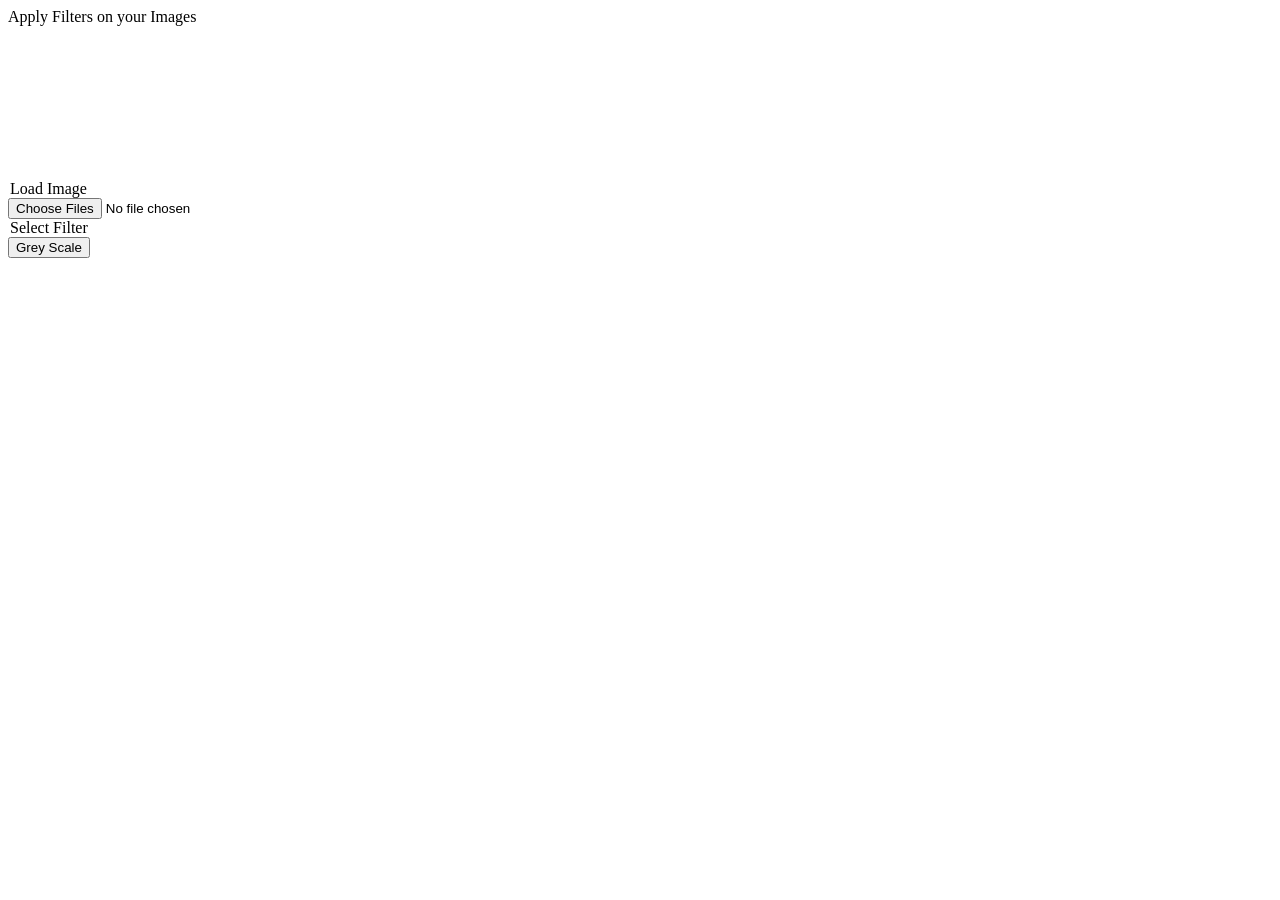
==== index.html @ 66998ae0 "Structure created You can upload Image from choose file button." ====
<!DOCTYPE html>
<html lang="en">

<head>
    <meta charset="UTF-8">
    <meta name="viewport" content="width=device-width, initial-scale=1.0">
    <meta http-equiv="X-UA-Compatible" content="ie=edge">
    <title>Apply Filters on Images</title>
    <link rel="icon" href="SG_Logo.png">
    <link rel="stylesheet" type="text/css" href="./stylesheet.css">
    <script src="./coding.js"></script>
    <script src="http://www.dukelearntoprogram.com/course1/common/js/image/SimpleImage.js"></script>

</head>

<body>

    <canv class="container">
        <header>Apply Filters on your Images</header>
        <canvas class="SimpleImage" id="canvasOne">

        </canvas>
        <canvas class="FilteredImage" id="canvasTwo">

        </canvas>
        <label>
        <legend class="LoadImageText">Load Image</legend>
        <input id="chooseBtn" type="file" multiple="false" accept="image/*" onchange="loadImage()">
        </label>
        <label>
            <legend class="FilterText"> Select Filter</legend>
        </label>
        
        <input id="greyBtn" type="button" value="Grey Scale" onclick="makeGrey()">
        </div>


</body>

</html>
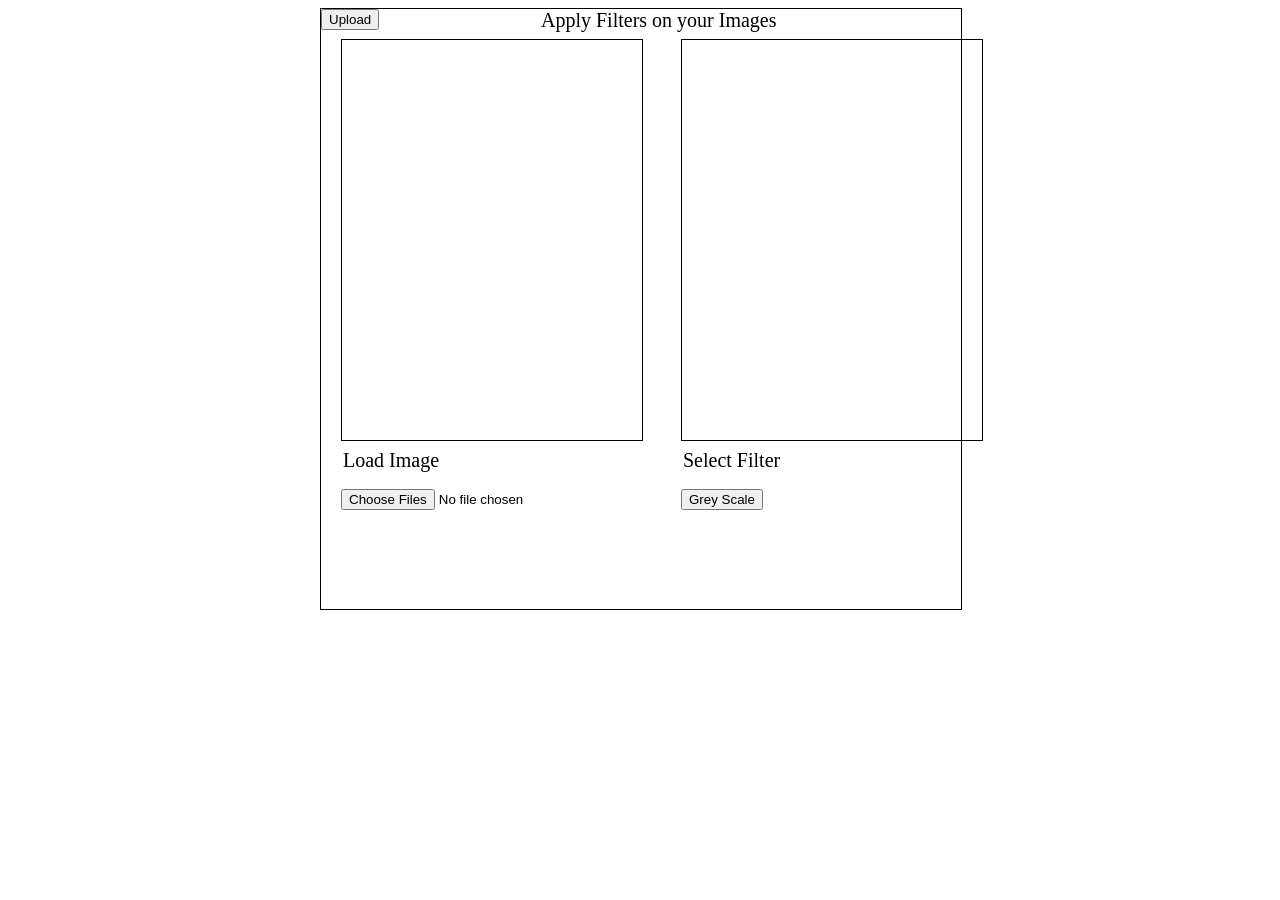
==== commit cd3ba0a2: "Upload Button Added" ====
--- a/index.html
+++ b/index.html
@@ -15,7 +15,7 @@
 
 <body>
 
-    <canv class="container">
+    <div class="container">
         <header>Apply Filters on your Images</header>
         <canvas class="SimpleImage" id="canvasOne">
 
@@ -25,8 +25,9 @@
         </canvas>
         <label>
         <legend class="LoadImageText">Load Image</legend>
-        <input id="chooseBtn" type="file" multiple="false" accept="image/*" onchange="loadImage()">
+        <input id="chooseBtn" type="file" multiple="false" accept="image/*">
         </label>
+        <input id="uploadBtn" type="button" value="Upload" onclick="loadImage()">
         <label>
             <legend class="FilterText"> Select Filter</legend>
         </label>
--- a/stylesheet.css
+++ b/stylesheet.css
@@ -0,0 +1,61 @@
+.container
+{
+    position: absolute;
+    left: 25%;
+    width: 50%;
+    height: 600px;
+    border: 1px solid ;
+}
+.container > header
+{
+    position: absolute;
+    left: 220px;
+    font-size: 20px;
+}
+.SimpleImage
+{
+    position: absolute;
+    left: 20px;
+    top:15px;
+    width: 300px;
+    height: 400px;
+    border: 1px solid ;
+    margin-top: 15px;
+}
+.FilteredImage
+{
+    position: absolute;
+    left: 325px;
+    top:15px;
+    width: 300px;
+    height: 400px;
+    border: 1px solid ;
+    margin-left:35px;
+    margin-top: 15px;
+}
+.LoadImageText
+{
+    position: absolute;
+    top:440px;
+    left: 20px;
+    font-size: 20px;
+}
+#chooseBtn
+{
+    position: absolute;
+    left: 20px;
+    top:480px;
+}
+.FilterText
+{
+    position: absolute;
+    top:440px;
+    left: 360px;
+    font-size: 20px;
+}
+#greyBtn
+{
+    position: absolute;
+    left: 360px;
+    top:480px;
+}
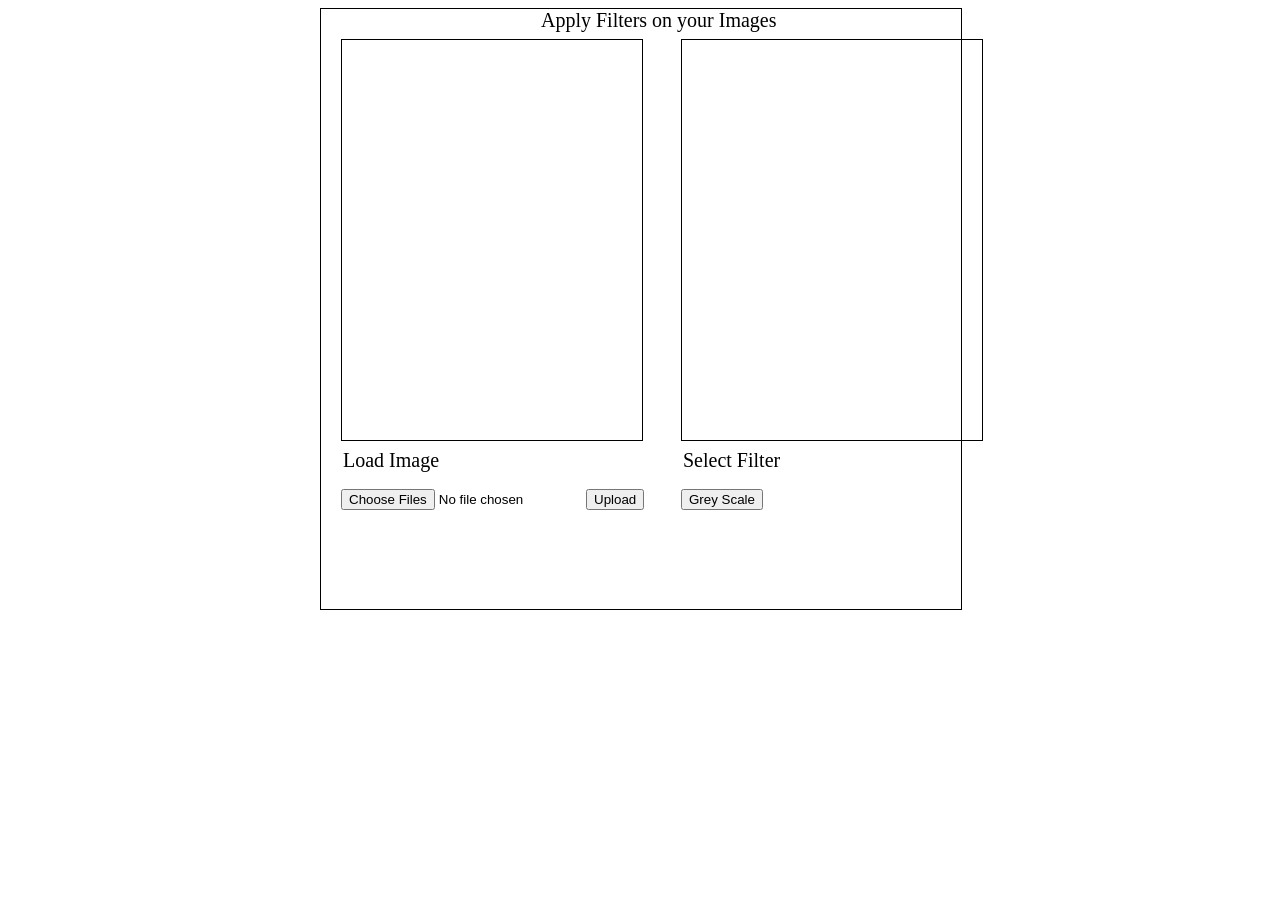
==== commit ef441710: "Updated" ====
--- a/index.html
+++ b/index.html
@@ -9,7 +9,8 @@
     <link rel="icon" href="SG_Logo.png">
     <link rel="stylesheet" type="text/css" href="./stylesheet.css">
     <script src="./coding.js"></script>
-    <script src="http://www.dukelearntoprogram.com/course1/common/js/image/SimpleImage.js"></script>
+    <script src="./temp.js"></script>
+    <!-- <script src="http://www.dukelearntoprogram.com/course1/common/js/image/SimpleImage.js"></script> -->
 
 </head>
 
@@ -24,16 +25,16 @@
 
         </canvas>
         <label>
-        <legend class="LoadImageText">Load Image</legend>
-        <input id="chooseBtn" type="file" multiple="false" accept="image/*">
+            <legend class="LoadImageText">Load Image</legend>
+            <input id="chooseBtn" type="file" multiple="false" accept="image/*">
         </label>
         <input id="uploadBtn" type="button" value="Upload" onclick="loadImage()">
         <label>
             <legend class="FilterText"> Select Filter</legend>
         </label>
-        
+
         <input id="greyBtn" type="button" value="Grey Scale" onclick="makeGrey()">
-        </div>
+    </div>
 
 
 </body>
--- a/stylesheet.css
+++ b/stylesheet.css
@@ -46,6 +46,12 @@
     left: 20px;
     top:480px;
 }
+#uploadBtn
+{
+    position: absolute;
+    left: 265px;
+    top:480px;
+}
 .FilterText
 {
     position: absolute;
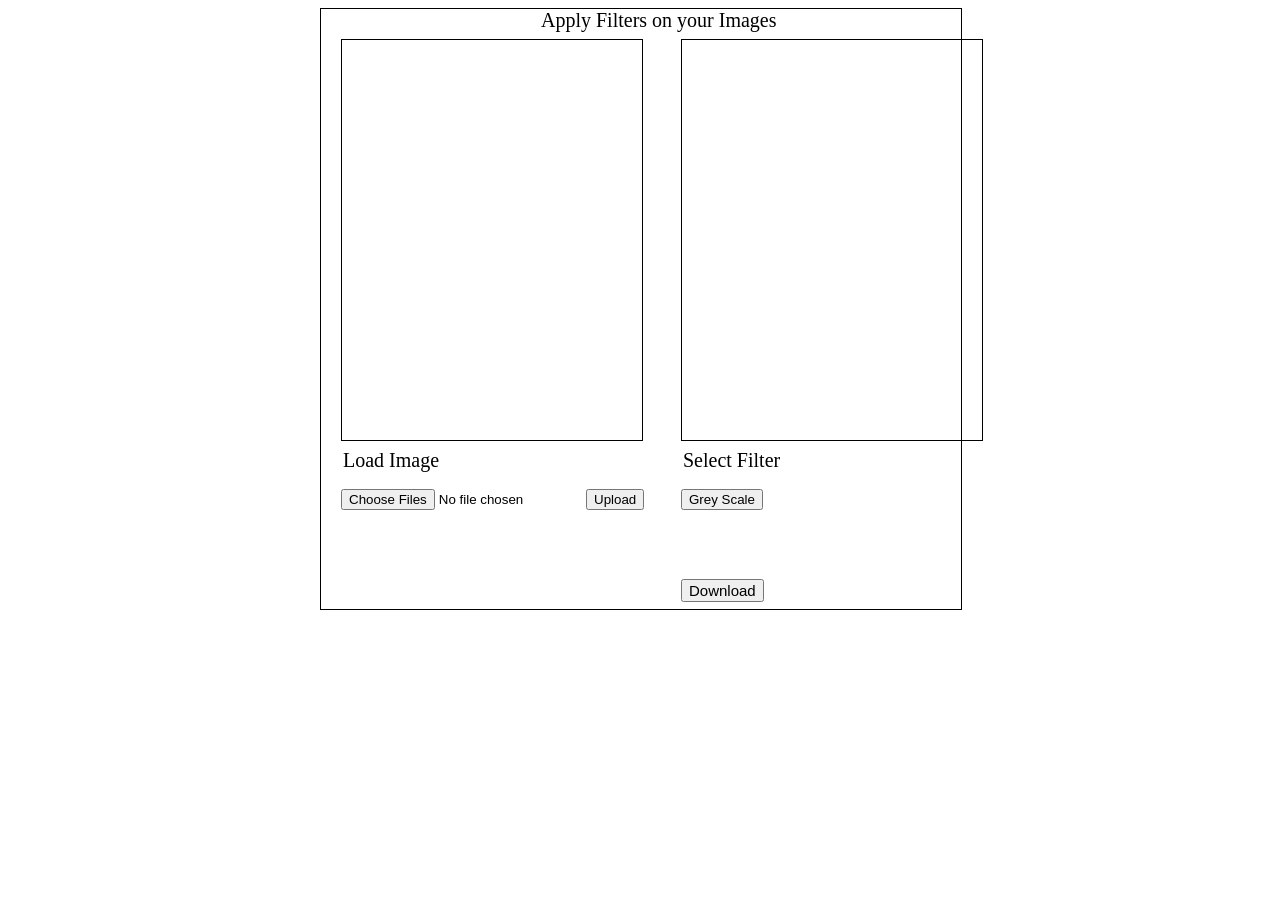
==== commit 82a451a9: "Download Button Added" ====
--- a/index.html
+++ b/index.html
@@ -9,9 +9,11 @@
     <link rel="icon" href="SG_Logo.png">
     <link rel="stylesheet" type="text/css" href="./stylesheet.css">
     <script src="./coding.js"></script>
-    <script src="./temp.js"></script>
-    <!-- <script src="http://www.dukelearntoprogram.com/course1/common/js/image/SimpleImage.js"></script> -->
-
+    <script src="http://www.dukelearntoprogram.com/course1/common/js/image/SimpleImage.js"></script>
+    <script
+      src="https://code.jquery.com/jquery-3.4.1.min.js"
+      integrity="sha256-CSXorXvZcTkaix6Yvo6HppcZGetbYMGWSFlBw8HfCJo="
+      crossorigin="anonymous"></script>
 </head>
 
 <body>
@@ -25,16 +27,22 @@
 
         </canvas>
         <label>
-            <legend class="LoadImageText">Load Image</legend>
-            <input id="chooseBtn" type="file" multiple="false" accept="image/*">
+        <legend class="LoadImageText">Load Image</legend>
+        <input id="chooseBtn" type="file" multiple="false" accept="image/*">
         </label>
         <input id="uploadBtn" type="button" value="Upload" onclick="loadImage()">
         <label>
             <legend class="FilterText"> Select Filter</legend>
         </label>
-
+        
         <input id="greyBtn" type="button" value="Grey Scale" onclick="makeGrey()">
-    </div>
+        <button id="btnDownload">
+             <a href="#" id="download" onclick="temp()">Download</a>
+        </button>
+         
+        </div>
+        
+         
 
 
 </body>
--- a/stylesheet.css
+++ b/stylesheet.css
@@ -64,4 +64,22 @@
     position: absolute;
     left: 360px;
     top:480px;
+}
+#btnDownload
+{
+    position: absolute;
+    left: 360px;
+    top:570px;
+}
+#download
+{
+    text-decoration: none;
+    font-size: 15px;
+    color: black;
+}
+#download:visited
+{
+    text-decoration: none;
+    font-size: 15px;
+    color: black;
 }
